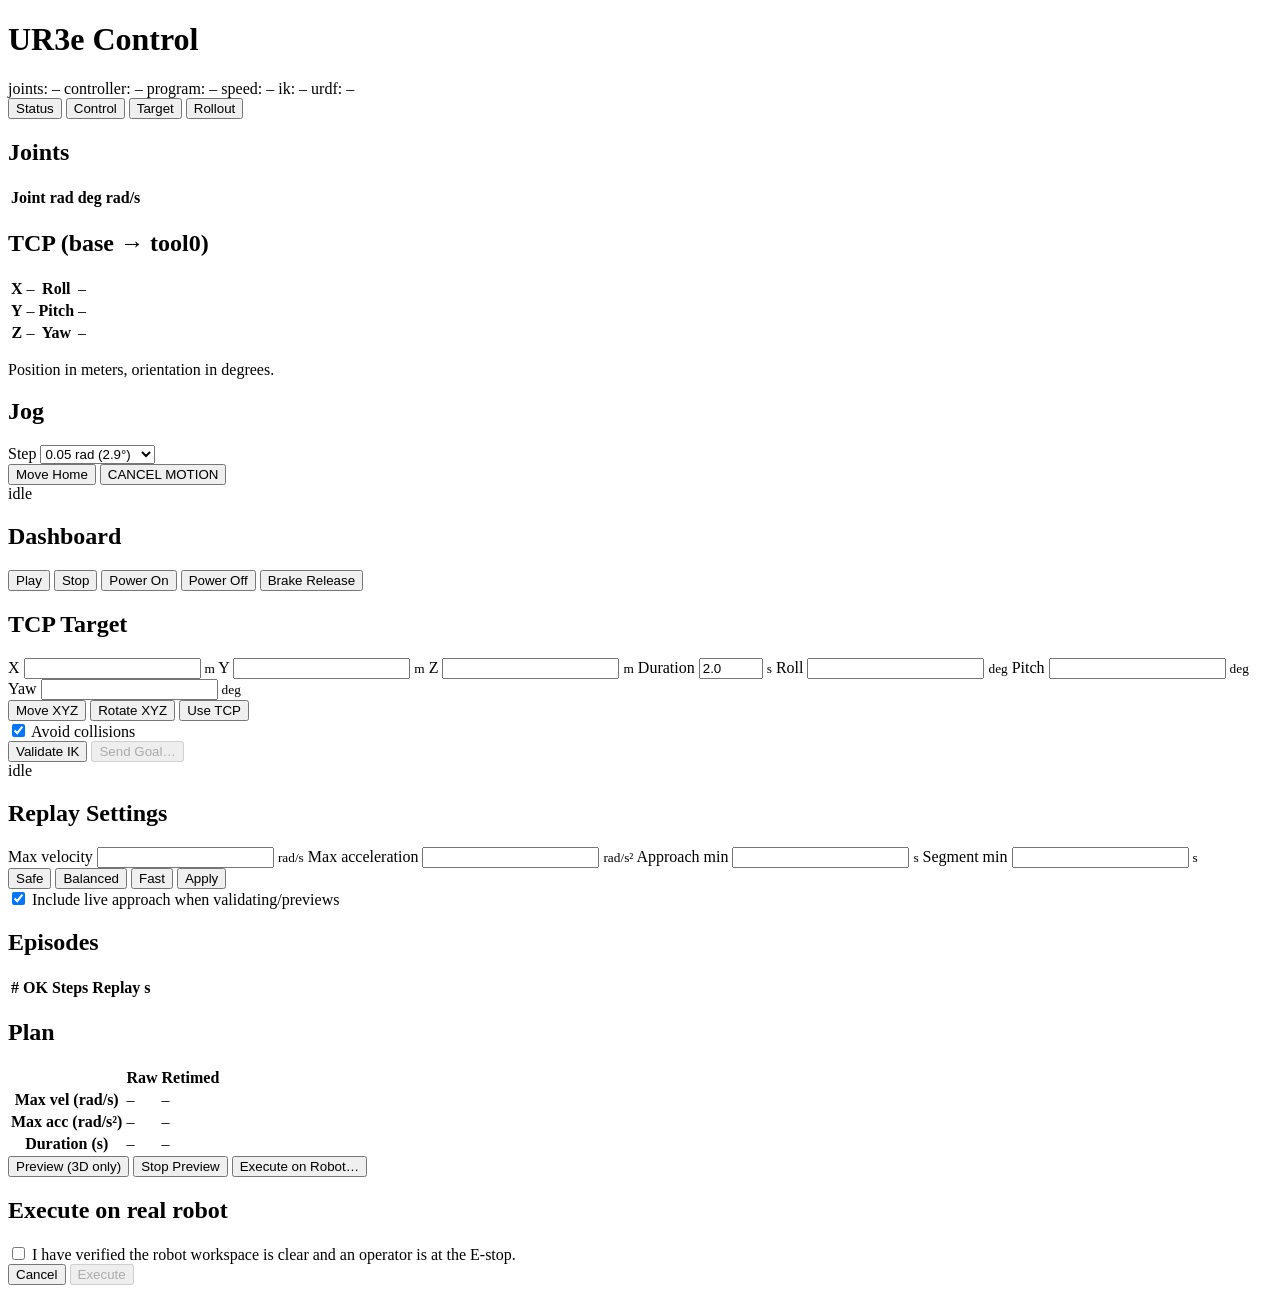
==== ros2_ws/src/ur3e_web_ui/ur3e_web_ui/static/index.html @ ba1a7bcf "Add UR3e control stack workspace, docs and setup scripts (existing work) Pre-existing working-tree s" ====
<!DOCTYPE html>
<html lang="en">
<head>
  <meta charset="utf-8">
  <meta name="viewport" content="width=device-width, initial-scale=1">
  <title>UR3e Control</title>
  <link rel="stylesheet" href="/static/css/app.css">
  <script type="importmap">
  {
    "imports": {
      "three": "https://unpkg.com/three@0.158.0/build/three.module.js",
      "three/examples/jsm/": "https://unpkg.com/three@0.158.0/examples/jsm/",
      "three/addons/": "https://unpkg.com/three@0.158.0/examples/jsm/",
      "urdf-loader": "https://unpkg.com/urdf-loader@0.12.6/src/URDFLoader.js"
    }
  }
  </script>
</head>
<body>
  <header>
    <h1>UR3e Control</h1>
    <div id="badges">
      <span class="badge" id="badge-joints">joints: –</span>
      <span class="badge" id="badge-action">controller: –</span>
      <span class="badge" id="badge-program">program: –</span>
      <span class="badge" id="badge-speed">speed: –</span>
      <span class="badge" id="badge-ik">ik: –</span>
      <span class="badge" id="badge-urdf">urdf: –</span>
    </div>
  </header>

  <div id="banner" class="hidden"></div>

  <main>
    <section id="viewer"></section>

    <aside id="panel">
      <nav id="tabs">
        <button class="tab active" data-tab="status">Status</button>
        <button class="tab" data-tab="control">Control</button>
        <button class="tab" data-tab="target">Target</button>
        <button class="tab" data-tab="rollout">Rollout</button>
      </nav>

      <div class="tab-page active" id="tab-status">
        <h2>Joints</h2>
        <table id="joint-table">
          <thead><tr><th>Joint</th><th>rad</th><th>deg</th><th>rad/s</th></tr></thead>
          <tbody></tbody>
        </table>
        <h2>TCP (base &rarr; tool0)</h2>
        <table id="tcp-table">
          <tbody>
            <tr><th>X</th><td id="tcp-x">–</td><th>Roll</th><td id="tcp-r">–</td></tr>
            <tr><th>Y</th><td id="tcp-y">–</td><th>Pitch</th><td id="tcp-p">–</td></tr>
            <tr><th>Z</th><td id="tcp-z">–</td><th>Yaw</th><td id="tcp-yw">–</td></tr>
          </tbody>
        </table>
        <p class="hint">Position in meters, orientation in degrees.</p>
      </div>

      <div class="tab-page" id="tab-control">
        <h2>Jog</h2>
        <div class="row">
          <label for="jog-step">Step</label>
          <select id="jog-step">
            <option value="0.01">0.01 rad (0.6&deg;)</option>
            <option value="0.05" selected>0.05 rad (2.9&deg;)</option>
            <option value="0.1">0.10 rad (5.7&deg;)</option>
            <option value="0.2">0.20 rad (11.5&deg;)</option>
          </select>
        </div>
        <div id="jog-rows"></div>
        <div class="row gap">
          <button id="btn-home" class="warn">Move Home</button>
          <button id="btn-cancel" class="danger">CANCEL MOTION</button>
        </div>
        <div id="goal-status" class="goal-status">idle</div>
        <h2 id="dashboard-title" class="hidden">Dashboard</h2>
        <div id="dashboard-buttons" class="row gap hidden">
          <button data-dash="play">Play</button>
          <button data-dash="stop">Stop</button>
          <button data-dash="power_on">Power On</button>
          <button data-dash="power_off">Power Off</button>
          <button data-dash="brake_release">Brake Release</button>
        </div>
      </div>

      <div class="tab-page" id="tab-target">
        <h2>TCP Target</h2>
        <div class="settings-grid">
          <label>
            <span>X</span>
            <input id="target-x" type="number" inputmode="decimal" step="0.001">
            <small>m</small>
          </label>
          <label>
            <span>Y</span>
            <input id="target-y" type="number" inputmode="decimal" step="0.001">
            <small>m</small>
          </label>
          <label>
            <span>Z</span>
            <input id="target-z" type="number" inputmode="decimal" step="0.001">
            <small>m</small>
          </label>
          <label>
            <span>Duration</span>
            <input id="target-duration" type="number" inputmode="decimal" min="1" max="30" step="0.1" value="2.0">
            <small>s</small>
          </label>
          <label>
            <span>Roll</span>
            <input id="target-roll" type="number" inputmode="decimal" step="0.1">
            <small>deg</small>
          </label>
          <label>
            <span>Pitch</span>
            <input id="target-pitch" type="number" inputmode="decimal" step="0.1">
            <small>deg</small>
          </label>
          <label>
            <span>Yaw</span>
            <input id="target-yaw" type="number" inputmode="decimal" step="0.1">
            <small>deg</small>
          </label>
        </div>
        <div class="row gap">
          <button class="mode-button" data-target-mode="translate">Move XYZ</button>
          <button class="mode-button" data-target-mode="rotate">Rotate XYZ</button>
          <button id="btn-target-current">Use TCP</button>
        </div>
        <label class="check-row">
          <input type="checkbox" id="target-avoid-collisions" checked>
          Avoid collisions
        </label>
        <div class="row gap">
          <button id="btn-target-validate">Validate IK</button>
          <button id="btn-target-send" class="danger" disabled>Send Goal&hellip;</button>
        </div>
        <div id="target-status" class="goal-status">idle</div>
      </div>

      <div class="tab-page" id="tab-rollout">
        <h2>Replay Settings</h2>
        <div class="settings-grid" id="replay-settings">
          <label>
            <span>Max velocity</span>
            <input id="setting-max-joint-velocity" type="number" inputmode="decimal">
            <small>rad/s</small>
          </label>
          <label>
            <span>Max acceleration</span>
            <input id="setting-max-joint-acceleration" type="number" inputmode="decimal">
            <small>rad/s&sup2;</small>
          </label>
          <label>
            <span>Approach min</span>
            <input id="setting-approach-min-duration" type="number" inputmode="decimal">
            <small>s</small>
          </label>
          <label>
            <span>Segment min</span>
            <input id="setting-min-segment-duration" type="number" inputmode="decimal">
            <small>s</small>
          </label>
        </div>
        <div class="row gap">
          <button data-replay-preset="safe">Safe</button>
          <button data-replay-preset="balanced">Balanced</button>
          <button data-replay-preset="fast">Fast</button>
          <button id="btn-settings-apply">Apply</button>
        </div>
        <label class="check-row">
          <input type="checkbox" id="setting-preview-approach" checked>
          Include live approach when validating/previews
        </label>
        <div id="settings-status" class="hint"></div>
        <h2>Episodes</h2>
        <div id="rollout-meta" class="hint"></div>
        <table id="episode-table">
          <thead><tr><th>#</th><th>OK</th><th>Steps</th><th>Replay s</th><th></th></tr></thead>
          <tbody></tbody>
        </table>
        <div id="plan-stats" class="hidden">
          <h2>Plan <span id="plan-episode"></span></h2>
          <table>
            <thead><tr><th></th><th>Raw</th><th>Retimed</th></tr></thead>
            <tbody>
              <tr><th>Max vel (rad/s)</th><td id="st-raw-vel">–</td><td id="st-ret-vel">–</td></tr>
              <tr><th>Max acc (rad/s&sup2;)</th><td id="st-raw-acc">–</td><td id="st-ret-acc">–</td></tr>
              <tr><th>Duration (s)</th><td id="st-raw-dur">–</td><td id="st-ret-dur">–</td></tr>
            </tbody>
          </table>
          <div id="plan-limits" class="hint"></div>
          <div class="row gap">
            <button id="btn-preview">Preview (3D only)</button>
            <button id="btn-preview-stop" class="hidden">Stop Preview</button>
            <button id="btn-execute" class="danger">Execute on Robot&hellip;</button>
          </div>
        </div>
        <div id="exec-progress" class="hidden">
          <div class="progress"><div id="progress-fill"></div></div>
          <div id="progress-label"></div>
        </div>
      </div>
    </aside>
  </main>

  <div id="modal" class="hidden">
    <div class="modal-card">
      <h2>Execute on real robot</h2>
      <div id="modal-body"></div>
      <label class="confirm-row">
        <input type="checkbox" id="modal-confirm">
        I have verified the robot workspace is clear and an operator is at the E-stop.
      </label>
      <div class="row gap">
        <button id="modal-cancel">Cancel</button>
        <button id="modal-go" class="danger" disabled>Execute</button>
      </div>
    </div>
  </div>

  <script type="module" src="/static/js/main.js?v=tcp-target-base-frame"></script>
</body>
</html>
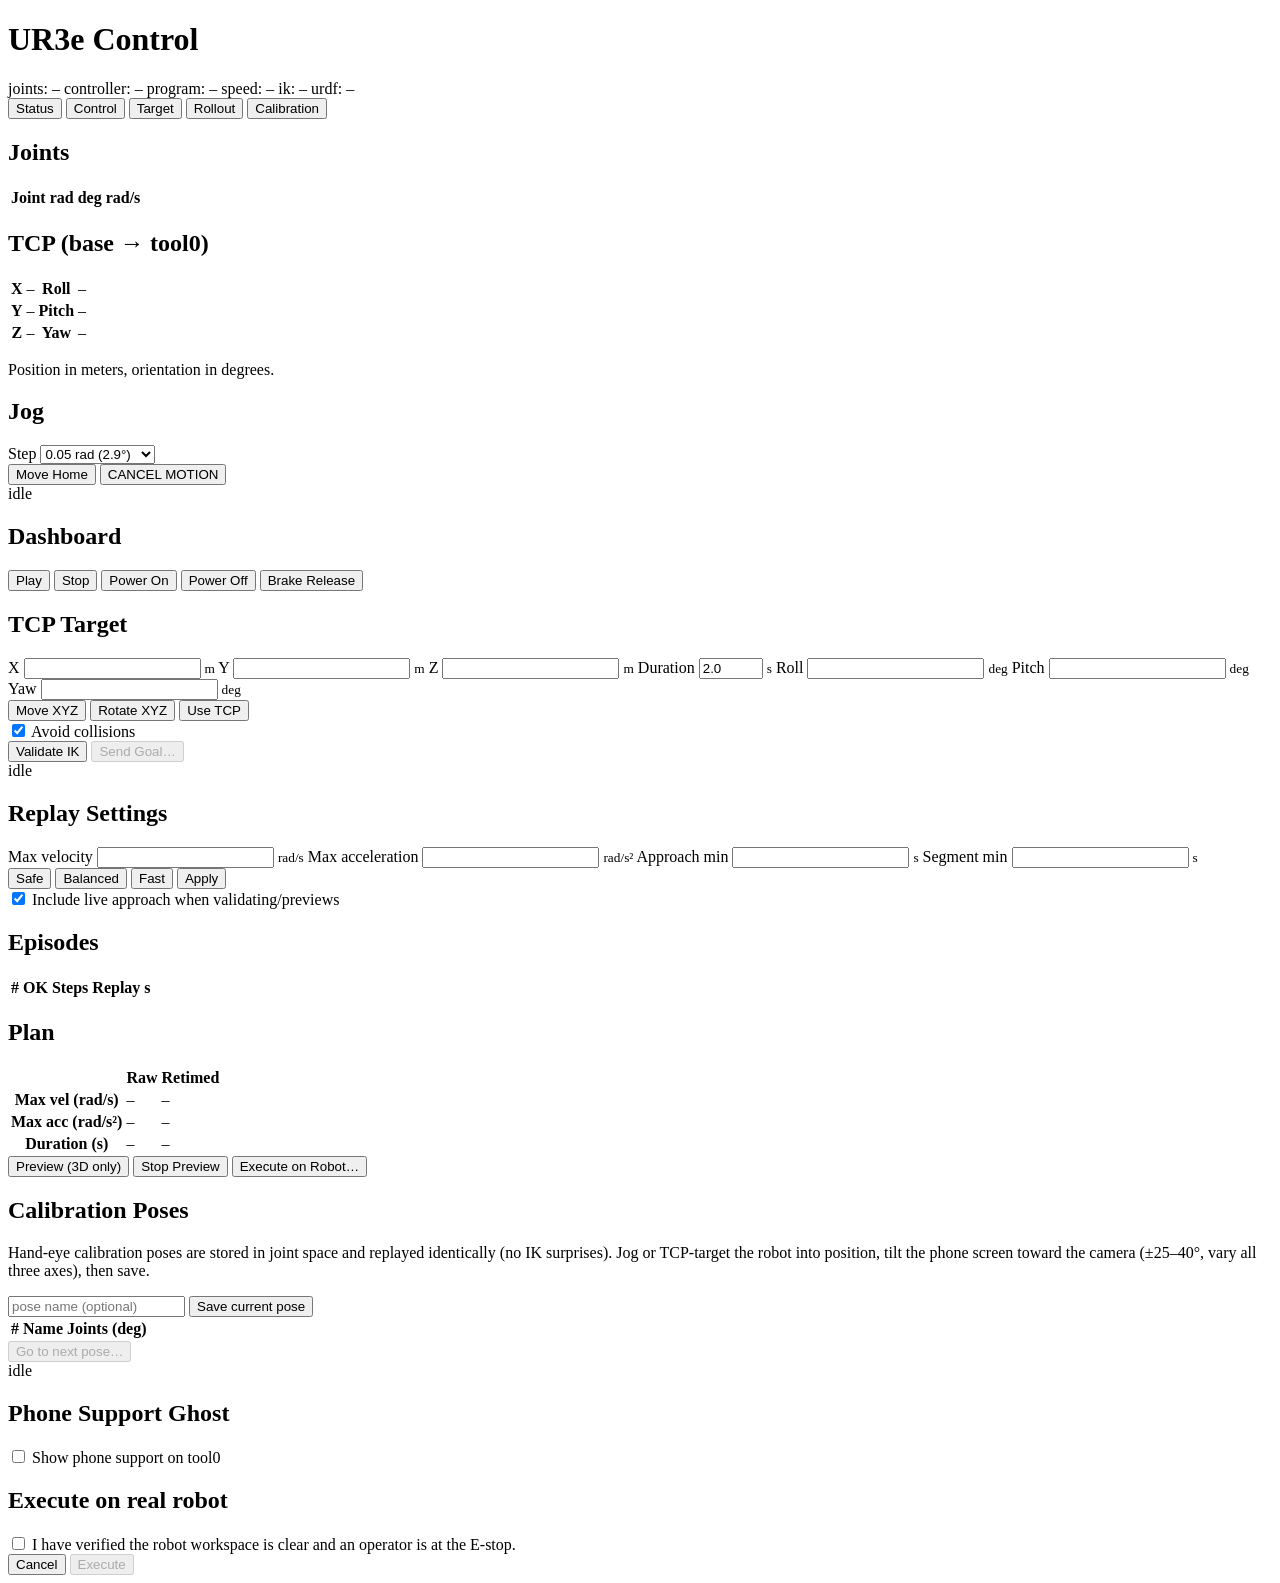
==== commit 3ea65fe9: "Add Calibration tab: recorded joint poses + phone-support ghost on tool0 Step 3 of the hand-eye cali" ====
--- a/ros2_ws/src/ur3e_web_ui/ur3e_web_ui/static/index.html
+++ b/ros2_ws/src/ur3e_web_ui/ur3e_web_ui/static/index.html
@@ -40,6 +40,7 @@
         <button class="tab" data-tab="control">Control</button>
         <button class="tab" data-tab="target">Target</button>
         <button class="tab" data-tab="rollout">Rollout</button>
+        <button class="tab" data-tab="calibration">Calibration</button>
       </nav>
 
       <div class="tab-page active" id="tab-status">
@@ -204,6 +205,31 @@
           <div id="progress-label"></div>
         </div>
       </div>
+      <div class="tab-page" id="tab-calibration">
+        <h2>Calibration Poses</h2>
+        <p class="hint">Hand-eye calibration poses are stored in joint space and replayed
+        identically (no IK surprises). Jog or TCP-target the robot into position, tilt the
+        phone screen toward the camera (&plusmn;25&ndash;40&deg;, vary all three axes), then save.</p>
+        <div class="row gap">
+          <input id="calib-pose-name" type="text" placeholder="pose name (optional)">
+          <button id="btn-calib-save">Save current pose</button>
+        </div>
+        <table id="calib-pose-table">
+          <thead><tr><th>#</th><th>Name</th><th>Joints (deg)</th><th></th><th></th></tr></thead>
+          <tbody></tbody>
+        </table>
+        <div class="row gap">
+          <button id="btn-calib-next" disabled>Go to next pose&hellip;</button>
+        </div>
+        <div id="calib-status" class="goal-status">idle</div>
+        <div id="calib-path" class="hint"></div>
+        <h2>Phone Support Ghost</h2>
+        <label class="check-row">
+          <input type="checkbox" id="calib-show-support">
+          Show phone support on tool0
+        </label>
+        <div id="calib-support-status" class="hint"></div>
+      </div>
     </aside>
   </main>
 
@@ -222,6 +248,6 @@
     </div>
   </div>
 
-  <script type="module" src="/static/js/main.js?v=tcp-target-base-frame"></script>
+  <script type="module" src="/static/js/main.js?v=calibration-tab"></script>
 </body>
 </html>
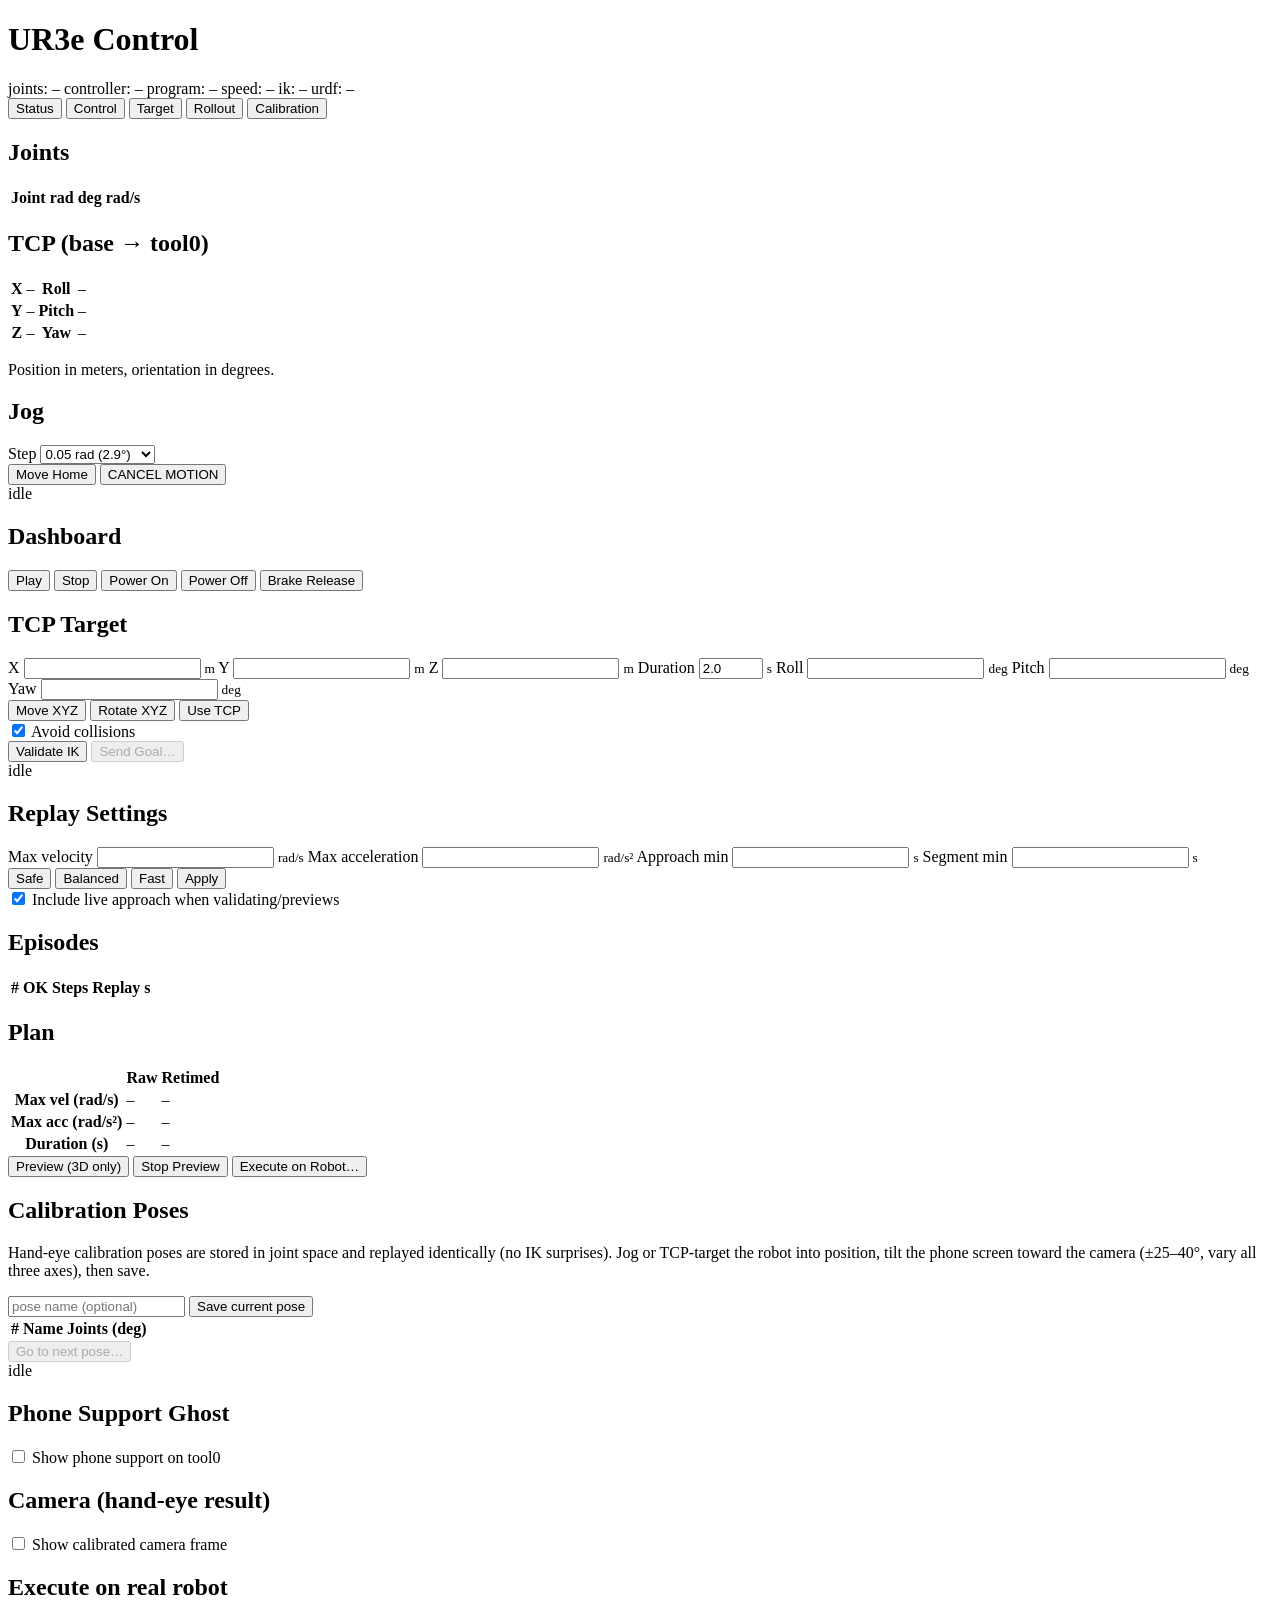
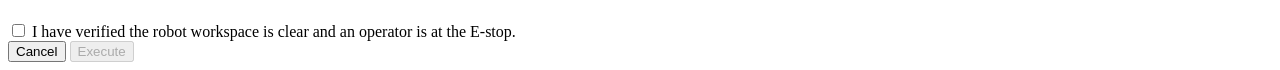
==== commit d19e2a30: "Publish hand-eye result: static TF script, camera API, viewer camera frame Step 5 of the hand-eye ca" ====
--- a/ros2_ws/src/ur3e_web_ui/ur3e_web_ui/static/index.html
+++ b/ros2_ws/src/ur3e_web_ui/ur3e_web_ui/static/index.html
@@ -229,6 +229,12 @@
           Show phone support on tool0
         </label>
         <div id="calib-support-status" class="hint"></div>
+        <h2>Camera (hand-eye result)</h2>
+        <label class="check-row">
+          <input type="checkbox" id="calib-show-camera">
+          Show calibrated camera frame
+        </label>
+        <div id="calib-camera-status" class="hint"></div>
       </div>
     </aside>
   </main>
@@ -248,6 +254,6 @@
     </div>
   </div>
 
-  <script type="module" src="/static/js/main.js?v=calibration-tab"></script>
+  <script type="module" src="/static/js/main.js?v=camera-frame"></script>
 </body>
 </html>
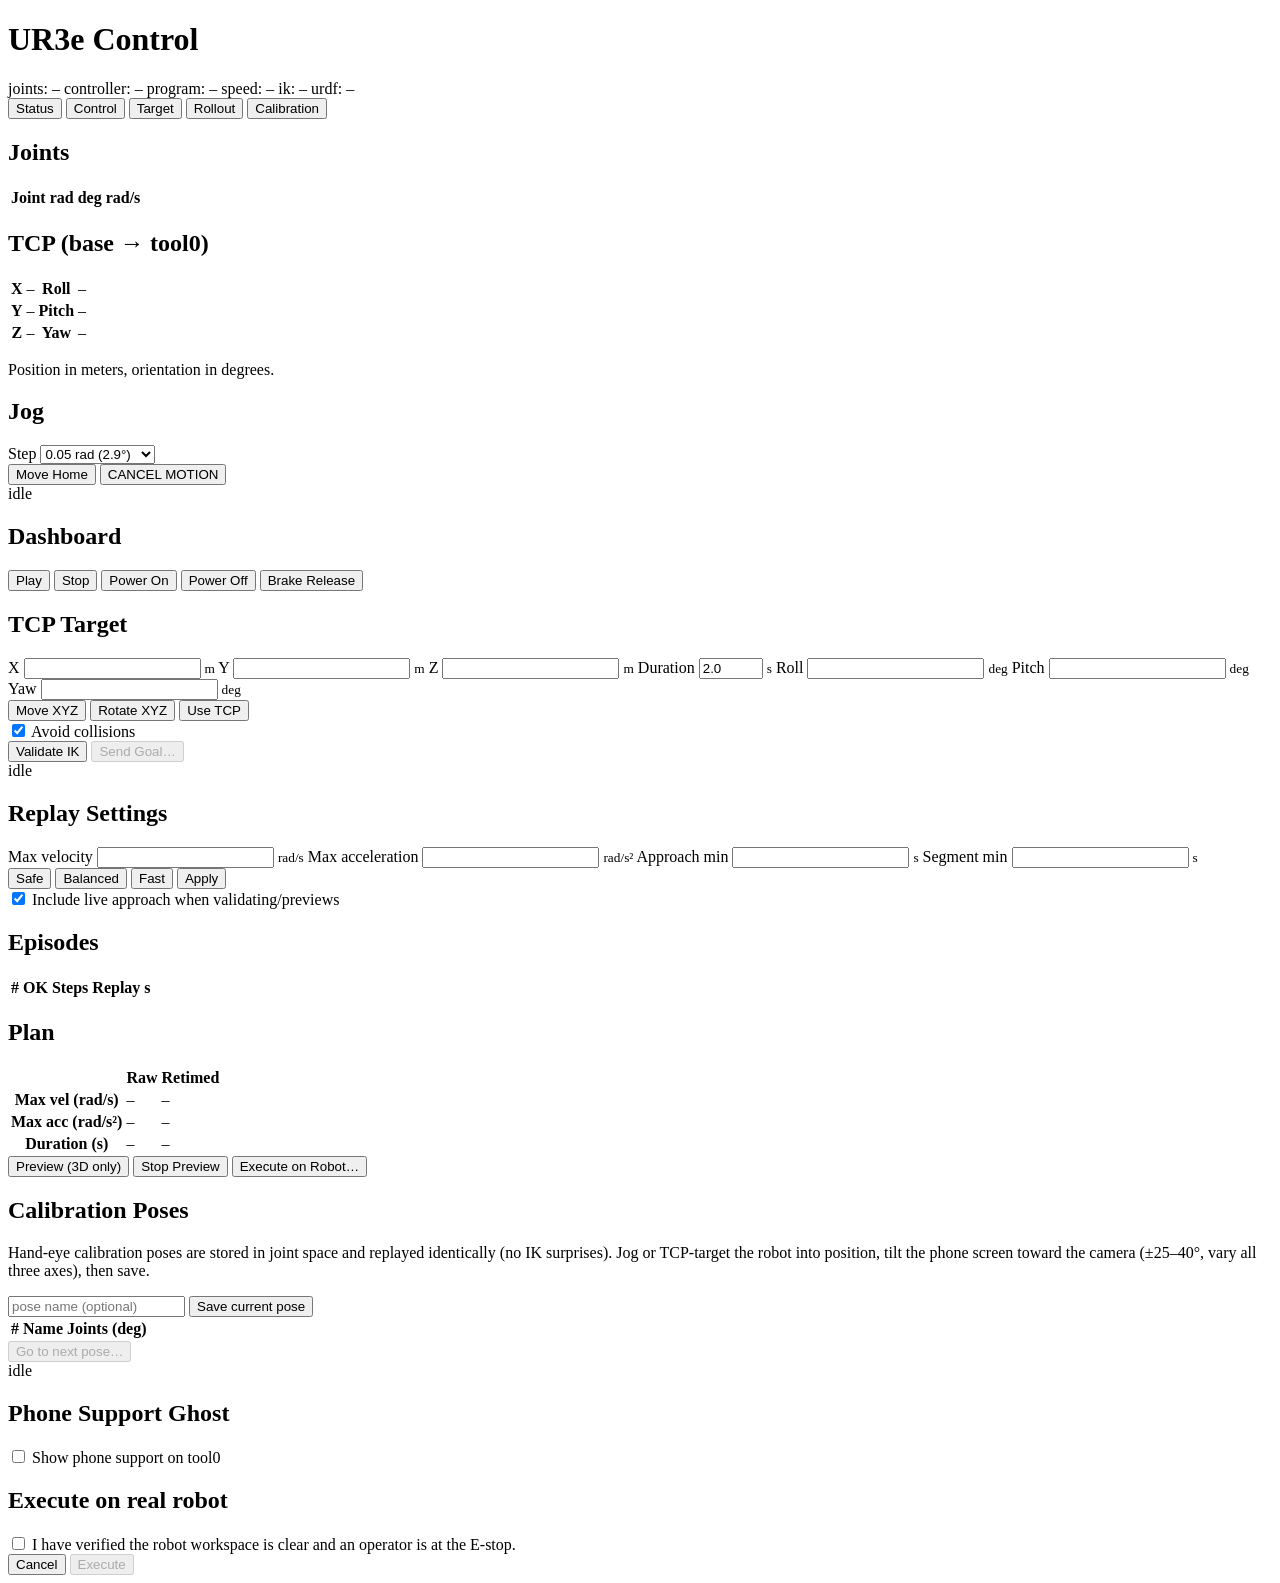
==== commit c85e1f50: "Merge calib step3 UI calibration tab" ====
--- a/ros2_ws/src/ur3e_web_ui/ur3e_web_ui/static/index.html
+++ b/ros2_ws/src/ur3e_web_ui/ur3e_web_ui/static/index.html
@@ -229,12 +229,6 @@
           Show phone support on tool0
         </label>
         <div id="calib-support-status" class="hint"></div>
-        <h2>Camera (hand-eye result)</h2>
-        <label class="check-row">
-          <input type="checkbox" id="calib-show-camera">
-          Show calibrated camera frame
-        </label>
-        <div id="calib-camera-status" class="hint"></div>
       </div>
     </aside>
   </main>
@@ -254,6 +248,6 @@
     </div>
   </div>
 
-  <script type="module" src="/static/js/main.js?v=camera-frame"></script>
+  <script type="module" src="/static/js/main.js?v=calibration-tab"></script>
 </body>
 </html>
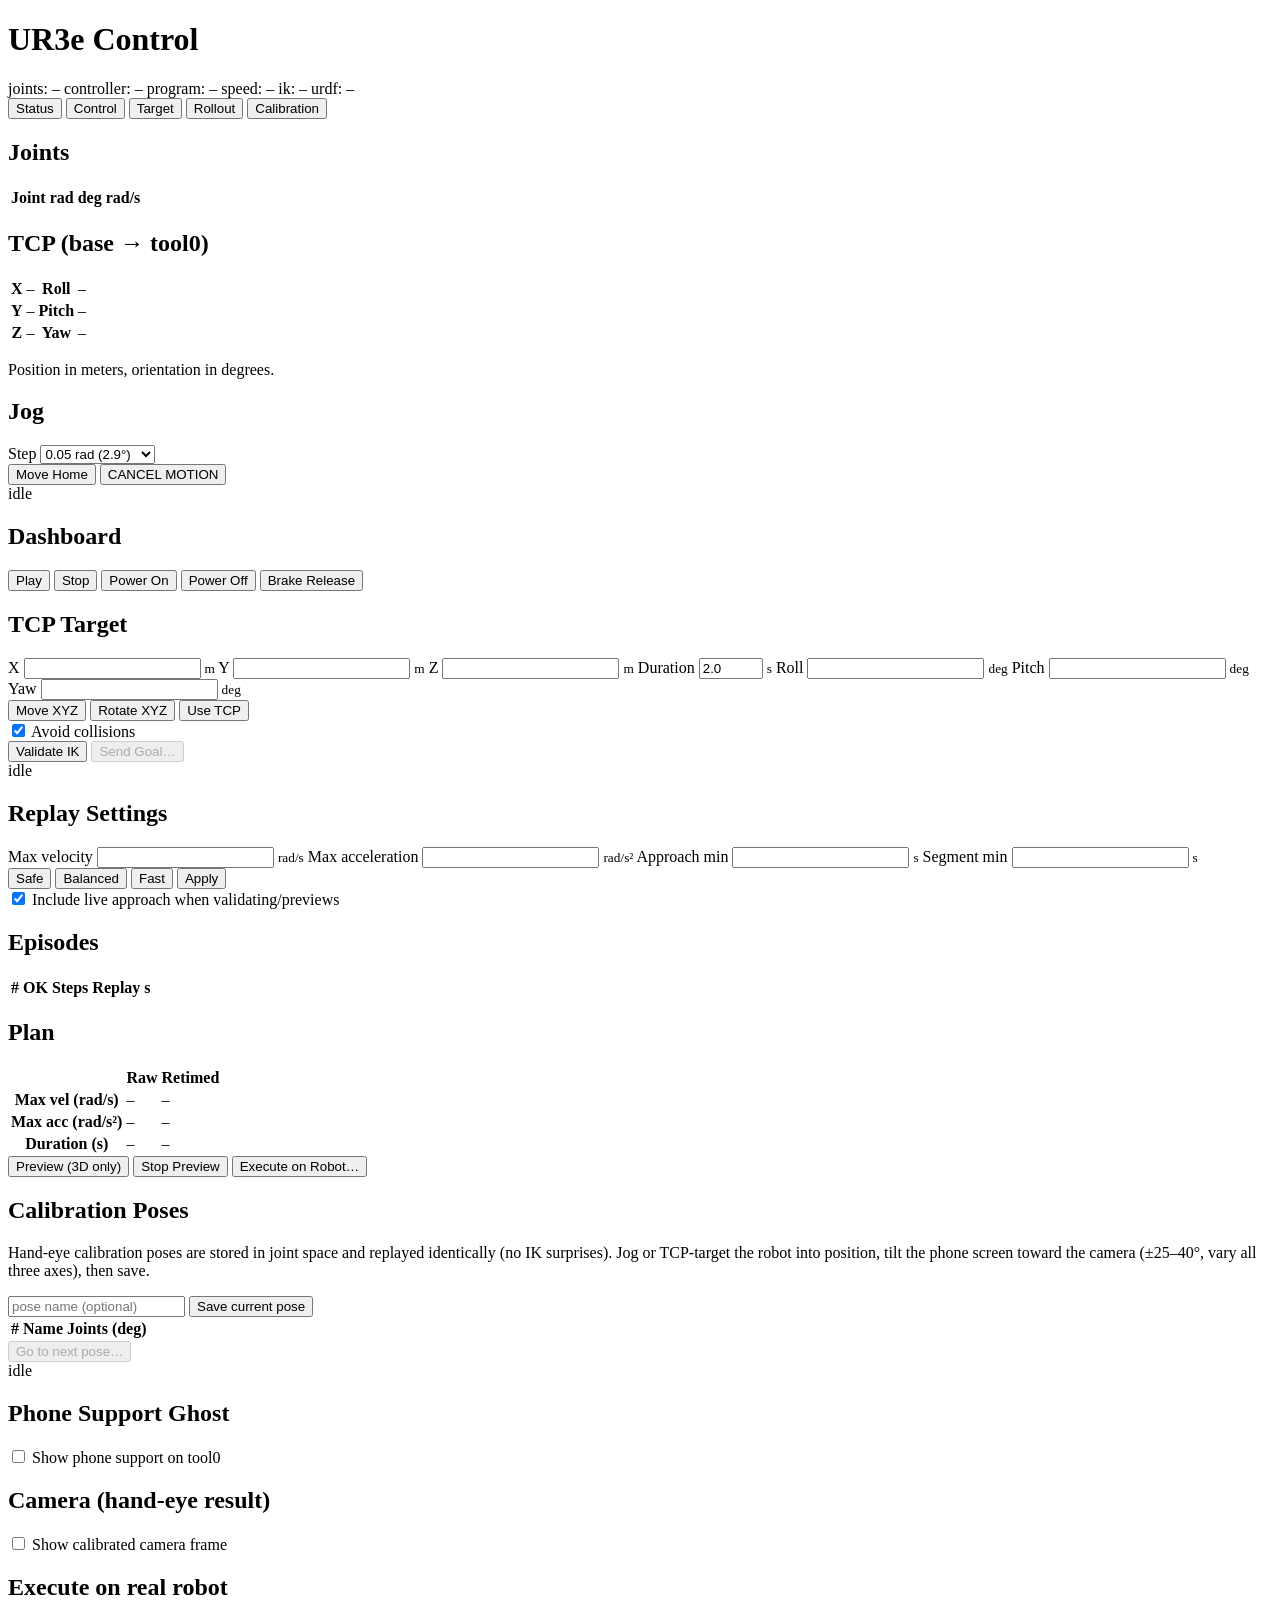
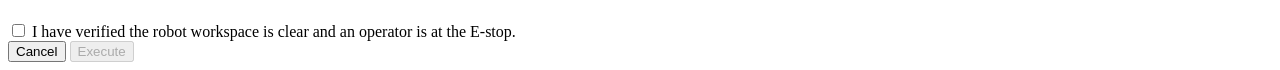
==== commit c722d6b8: "Add dual replay preview ghost and tune phone-support mount transform - Rollout preview now shows two" ====
--- a/ros2_ws/src/ur3e_web_ui/ur3e_web_ui/static/index.html
+++ b/ros2_ws/src/ur3e_web_ui/ur3e_web_ui/static/index.html
@@ -229,6 +229,12 @@
           Show phone support on tool0
         </label>
         <div id="calib-support-status" class="hint"></div>
+        <h2>Camera (hand-eye result)</h2>
+        <label class="check-row">
+          <input type="checkbox" id="calib-show-camera">
+          Show calibrated camera frame
+        </label>
+        <div id="calib-camera-status" class="hint"></div>
       </div>
     </aside>
   </main>
@@ -248,6 +254,6 @@
     </div>
   </div>
 
-  <script type="module" src="/static/js/main.js?v=calibration-tab"></script>
+  <script type="module" src="/static/js/main.js?v=dual-replay-preview"></script>
 </body>
 </html>
